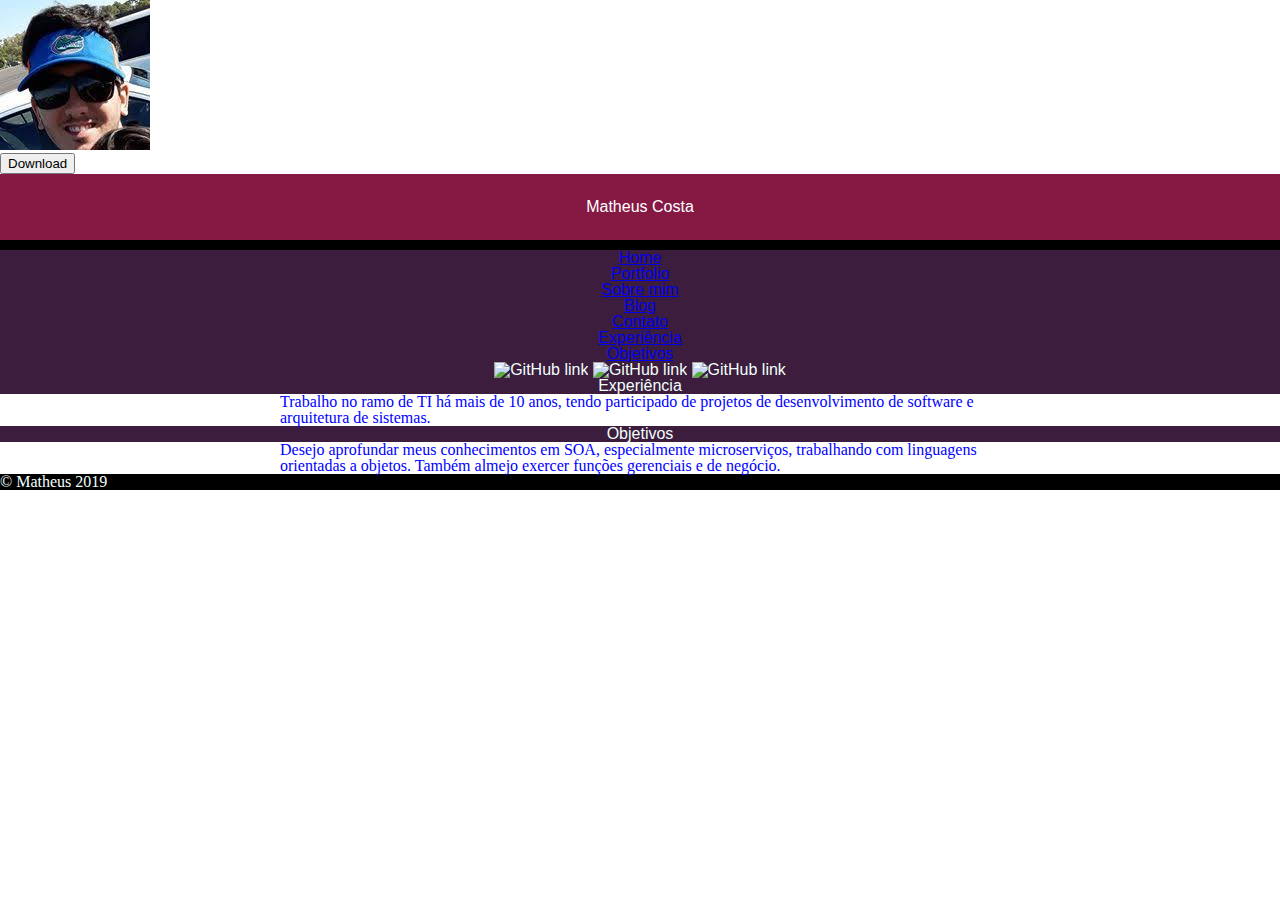
==== MeuSite/index.html @ c103599c "Commit com reset.css" ====
<!DOCTYPE html>

<html lang="pt-BR">
	<head>
		<meta charset="UTF-8">
		<meta name="viewport" content="width=device-width, user-scalable=no">
		<link rel="stylesheet" type="text/css" href="css/reset.css">
		<link rel="stylesheet" href="css/site.css">
		<title>BIOGRAFIA</title>
	</head>
		<img src="download.jpg" alt="ME" width="150" height="150">
		<br><button>Download</button>
	<aside>	
		<h1>Matheus Costa</h1>
		
	
	
		<!--
		COMENTÁRIO...
		-->
		
		<nav>
			<ul style="list-style-type:none;">
			
				<li><a href="index.html">Home</a></li>
				<li><a href="portfolio.html">Portfolio</a></li>
				<li><a href="bio.html">Sobre mim</a></li>
				<li><a href="blog.html">Blog</a></li>
				<li><a href="contato.html">Contato</a></li>
				<li><a href="#t2">Experiência</a></li>
				<li><a href="#t3">Objetivos</a></li>
				<img src="Imagens/github.png" alt="GitHub link" href="https://github.com/matheuscostaIFSP/breakmiudo">
				<img src="Imagens/linkedin.png" alt="GitHub link" href="https://linkedin.com/matheus.costa">
				<img src="Imagens/twitter.png" alt="GitHub link" href="https://twitter.com/mathmcosta">
			</ul>
		</nav>
	</aside>	
	<body>
		
		<h2 id="t2">Experiência</h2>
		<div>
			<p style="color:blue" title="I'm a tooltip">
			<b> Trabalho no ramo de TI há mais de 10 anos, tendo participado de projetos de desenvolvimento de software e arquitetura de sistemas. </b>
			</p>
		</div>
		<h2 id="t3">Objetivos</h2>
		<div>	
			<p style="color:blue" title="I'm a tooltip">
			<b> Desejo aprofundar meus conhecimentos em SOA, especialmente microserviços, trabalhando com linguagens orientadas a objetos. Também almejo exercer funções gerenciais e de negócio. </b>
			</p>
		</div>
		
		
		<footer>	
				&copy; Matheus 2019
		</footer>
		
	</body>
</html>
---- MeuSite/css/site.css ----
h1 {
	background-color:#851944;
	border-bottom: 10px solid #000000;
	color: #FFF;
	text-align: center;
	font-family: "Arial";
	padding-top: 25px;
	padding-right: 25px;
	padding-bottom: 25px;
	padding-left: 25px;
}

h2 {
	font-family: "Arial";
	background-color:#3C1D3D;
	text-align: center;
	color: #F2FFFC;
}

p {
	text-algin: justify;
	font-family: "Calibri";
}

blockquote {
	background-color:#D9E5E3;
	display: block;
	border: 10px solid #C2CCCA;
	margin-top: 1em;
	margin-bottom: 1em;
	margin-left: 40px;
	margin-right: 40px;
	padding-top: 20px;
	padding-right: 20px;
	padding-bottom: 20px;
	padding-left: 20px;
}

aside {
	background-color:#3C1D3D;
	color: #F2FFFC;
	text-align: center;
	font-family: "Arial";
}


footer {
	background-color:#000000;
	color: #F2FFFC;
}

div {
	width: 720px;
	margin-left: auto;
	margin-right: auto;
	
}
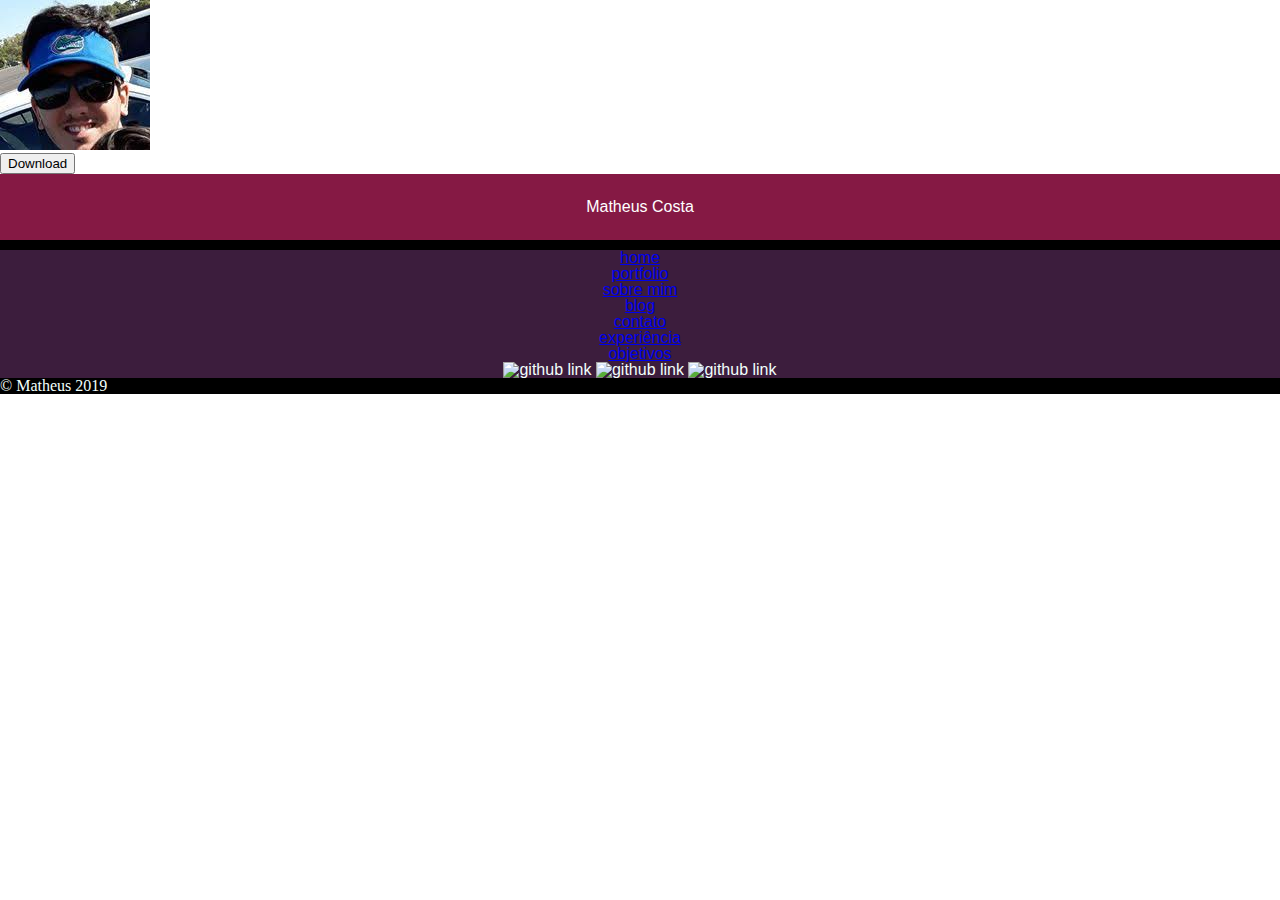
==== commit 8da2e8a4: "Adicao da fonte Google Robot" ====
--- a/MeuSite/index.html
+++ b/MeuSite/index.html
@@ -6,7 +6,8 @@
 		<meta name="viewport" content="width=device-width, user-scalable=no">
 		<link rel="stylesheet" type="text/css" href="css/reset.css">
 		<link rel="stylesheet" href="css/site.css">
-		<title>BIOGRAFIA</title>
+		<link href="https://fonts.googleapis.com/css?family=Roboto&display=swap" rel="stylesheet"> 
+		<title>Home</title>
 	</head>
 		<img src="download.jpg" alt="ME" width="150" height="150">
 		<br><button>Download</button>
@@ -14,13 +15,12 @@
 		<h1>Matheus Costa</h1>
 		
 	
-	
 		<!--
 		COMENTÁRIO...
 		-->
 		
 		<nav>
-			<ul style="list-style-type:none;">
+			<ul>
 			
 				<li><a href="index.html">Home</a></li>
 				<li><a href="portfolio.html">Portfolio</a></li>
@@ -29,26 +29,13 @@
 				<li><a href="contato.html">Contato</a></li>
 				<li><a href="#t2">Experiência</a></li>
 				<li><a href="#t3">Objetivos</a></li>
-				<img src="Imagens/github.png" alt="GitHub link" href="https://github.com/matheuscostaIFSP/breakmiudo">
-				<img src="Imagens/linkedin.png" alt="GitHub link" href="https://linkedin.com/matheus.costa">
-				<img src="Imagens/twitter.png" alt="GitHub link" href="https://twitter.com/mathmcosta">
+				<img src="Imagens/github.png" alt="GitHub link">
+				<img src="Imagens/linkedin.png" alt="GitHub link">
+				<img src="Imagens/twitter.png" alt="GitHub link">
 			</ul>
 		</nav>
 	</aside>	
 	<body>
-		
-		<h2 id="t2">Experiência</h2>
-		<div>
-			<p style="color:blue" title="I'm a tooltip">
-			<b> Trabalho no ramo de TI há mais de 10 anos, tendo participado de projetos de desenvolvimento de software e arquitetura de sistemas. </b>
-			</p>
-		</div>
-		<h2 id="t3">Objetivos</h2>
-		<div>	
-			<p style="color:blue" title="I'm a tooltip">
-			<b> Desejo aprofundar meus conhecimentos em SOA, especialmente microserviços, trabalhando com linguagens orientadas a objetos. Também almejo exercer funções gerenciais e de negócio. </b>
-			</p>
-		</div>
 		
 		
 		<footer>	
--- a/MeuSite/css/site.css
+++ b/MeuSite/css/site.css
@@ -11,7 +11,7 @@
 }
 
 h2 {
-	font-family: "Arial";
+	font-family: 'Roboto', sans-serif;
 	background-color:#3C1D3D;
 	text-align: center;
 	color: #F2FFFC;
@@ -56,3 +56,6 @@
 	
 }
 
+nav {
+	text-transform: lowercase;	
+}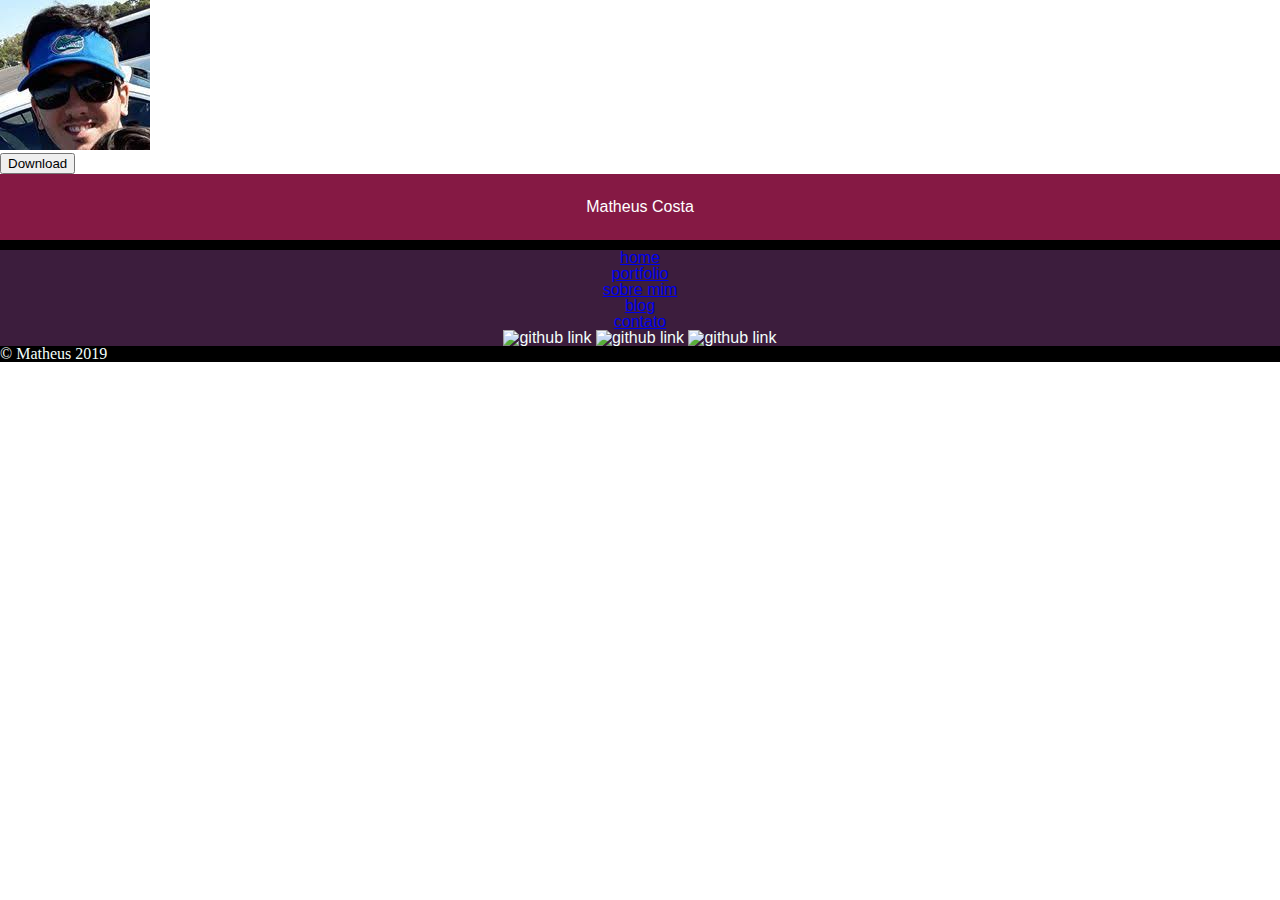
==== commit f77e6335: "Inicio da parte 3 atividade 4" ====
--- a/MeuSite/index.html
+++ b/MeuSite/index.html
@@ -20,15 +20,14 @@
 		-->
 		
 		<nav>
-			<ul>
-			
+			<ul class="links-internos">
 				<li><a href="index.html">Home</a></li>
 				<li><a href="portfolio.html">Portfolio</a></li>
 				<li><a href="bio.html">Sobre mim</a></li>
 				<li><a href="blog.html">Blog</a></li>
 				<li><a href="contato.html">Contato</a></li>
-				<li><a href="#t2">Experiência</a></li>
-				<li><a href="#t3">Objetivos</a></li>
+			</ul>
+			<ul class="icones-sociais">
 				<img src="Imagens/github.png" alt="GitHub link">
 				<img src="Imagens/linkedin.png" alt="GitHub link">
 				<img src="Imagens/twitter.png" alt="GitHub link">
--- a/MeuSite/css/site.css
+++ b/MeuSite/css/site.css
@@ -58,4 +58,8 @@
 
 nav {
 	text-transform: lowercase;	
+}
+
+.icones-sociais a{
+	display: inline-block;
 }